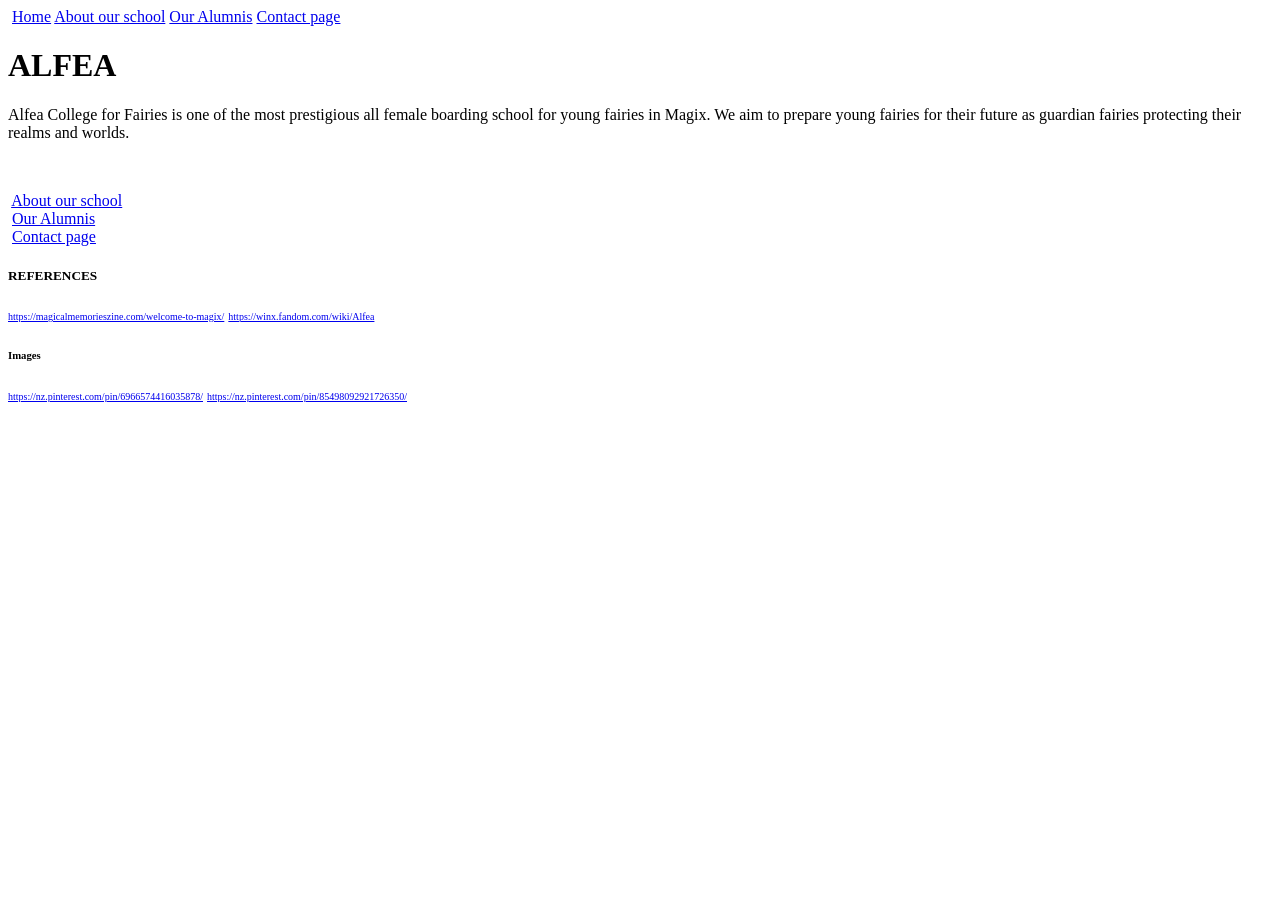
==== index.html @ e2641baf "18/03/26" ====
<!DOCTYPE html>
<html lang=en> 
<head>
  <meta charset="UTF-8">
  <title>Alfea College</title>
  <link href="style.css" rel="stylesheet">
  <link rel="icon" type="png" href="favicon.png">
  <meta name="viewport" content="width=device-width, initial-scale=1.0">
  <title>Home Page</title>
</head>

<body>
<nav>
    <img src="" alt="">
    <a href="index.html">Home</a>
    <a href="aboutpage.html">About our school</a>
    <a href="alumnipage.html">Our Alumnis</a>
    <a href="contactpage.html">Contact page</a>
</nav>

<header>
    <h1>ALFEA</h1>
    <p>Alfea College for Fairies is one of the most prestigious all female boarding school for young fairies in Magix.
      We aim to prepare young fairies for their future as guardian fairies protecting their realms and worlds.
    </p>
</header>

<main>
  <img src="" alt="">
  <p></p>


<div class="pages">
  <img src="" alt="">
  <a href="aboutpage.html">About our school</a>
</div>

<div class="pages">
  <img src="" alt="">
  <a href="alumnipage.html">Our Alumnis</a>
</div>

<div class="pages">
  <img src="" alt="">
  <a href="contactpage.html">Contact page</a>
</div>

</main>

<footer> 
  <h5>REFERENCES</h5>
   <a href="https://magicalmemorieszine.com/welcome-to-magix/" id="reference">
      https://magicalmemorieszine.com/welcome-to-magix/</a>
    
   <a href="https://winx.fandom.com/wiki/Alfea " id="reference">
    https://winx.fandom.com/wiki/Alfea</a>

  <h6>Images</h6>
  <a href="https://nz.pinterest.com/pin/6966574416035878/" id="reference">
    https://nz.pinterest.com/pin/6966574416035878/</a>
  <a href="https://nz.pinterest.com/pin/85498092921726350/" id="reference">
    https://nz.pinterest.com/pin/85498092921726350/ </a>
  
</footer>

</body>
</html>
---- style.css ----
html, body {

}

header {
    background-image: url("");
}
#reference {
    font-size: 10px;
}
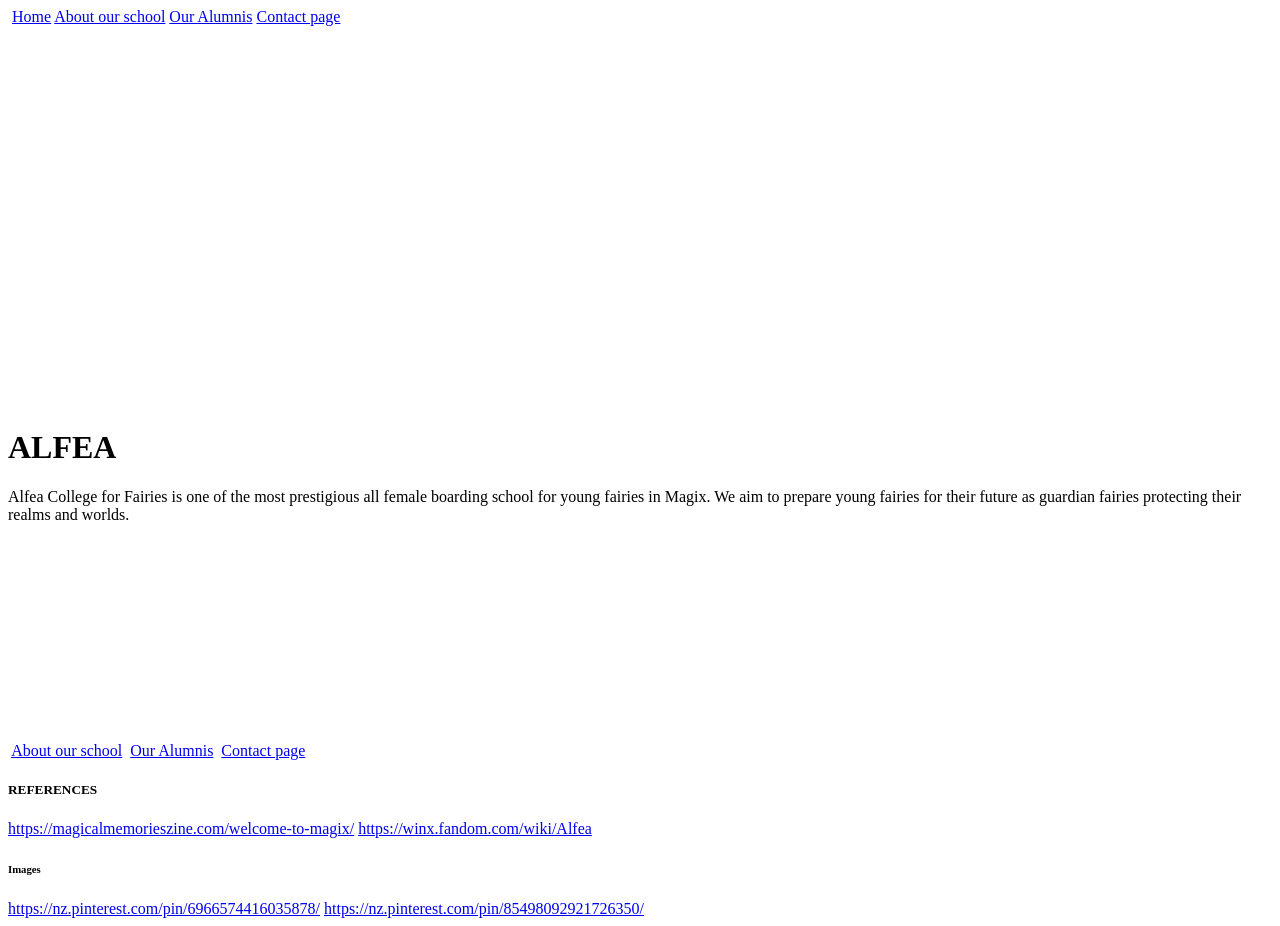
==== commit 499776ff: "20/03/26" ====
--- a/index.html
+++ b/index.html
@@ -10,58 +10,51 @@
 </head>
 
 <body>
-<nav>
+
+<div class="container">
+ <div class="navbar">
     <img src="" alt="">
     <a href="index.html">Home</a>
     <a href="aboutpage.html">About our school</a>
     <a href="alumnipage.html">Our Alumnis</a>
     <a href="contactpage.html">Contact page</a>
-</nav>
+ </div>
 
-<header>
+ <div class="header">
     <h1>ALFEA</h1>
     <p>Alfea College for Fairies is one of the most prestigious all female boarding school for young fairies in Magix.
       We aim to prepare young fairies for their future as guardian fairies protecting their realms and worlds.
     </p>
-</header>
+ </div>
 
-<main>
-  <img src="" alt="">
-  <p></p>
+ <div class="main1">
+   <img src="" alt="">
+   <p></p>
+ </div>
 
-
-<div class="pages">
-  <img src="" alt="">
-  <a href="aboutpage.html">About our school</a>
+ <div class="main2">
+   <img src="" alt="">
+   <a href="aboutpage.html">About our school</a>
+   <img src="" alt="">
+   <a href="alumnipage.html">Our Alumnis</a>
+   <img src="" alt="">
+   <a href="contactpage.html">Contact page</a>
 </div>
 
-<div class="pages">
-  <img src="" alt="">
-  <a href="alumnipage.html">Our Alumnis</a>
-</div>
-
-<div class="pages">
-  <img src="" alt="">
-  <a href="contactpage.html">Contact page</a>
-</div>
-
-</main>
-
-<footer> 
-  <h5>REFERENCES</h5>
+<div class="footer">
+   <h5>REFERENCES</h5>
    <a href="https://magicalmemorieszine.com/welcome-to-magix/" id="reference">
       https://magicalmemorieszine.com/welcome-to-magix/</a>
     
    <a href="https://winx.fandom.com/wiki/Alfea " id="reference">
     https://winx.fandom.com/wiki/Alfea</a>
 
-  <h6>Images</h6>
-  <a href="https://nz.pinterest.com/pin/6966574416035878/" id="reference">
+   <h6>Images</h6>
+   <a href="https://nz.pinterest.com/pin/6966574416035878/" id="reference">
     https://nz.pinterest.com/pin/6966574416035878/</a>
-  <a href="https://nz.pinterest.com/pin/85498092921726350/" id="reference">
+   <a href="https://nz.pinterest.com/pin/85498092921726350/" id="reference">
     https://nz.pinterest.com/pin/85498092921726350/ </a>
-  
-</footer>
+</div>
 
 </body>
 </html>
--- a/style.css
+++ b/style.css
@@ -1,10 +1,32 @@
 html, body {
 
 }
+.container {
+    display:grid;
+    grid-template: 150px / auto auto auto;
+    grid-template-columns: auto auto auto;
+    grid-template-rows: 400px 300px;
+}    
+.navbar {
+    grid-column: 1 / span 3;
+    grid-row: 1 / span 1;
 
-header {
-    background-image: url("");
 }
-#reference {
-    font-size: 10px;
+.header {
+    grid-column: 1 / span 3;
+    grid-row: 2 / span 2;
+    background-image: ;
+
 }
+.main1 {
+    grid-column: 1 / span 3;
+    grid-row: 3 / span 1;
+}
+.main2 {
+    grid-column: 1 / span 2;
+    grid-row: 4 / span 3;
+}
+.footer {
+    grid-column: 1 / span 2;
+    grid-row: 5 / span auto ;
+}
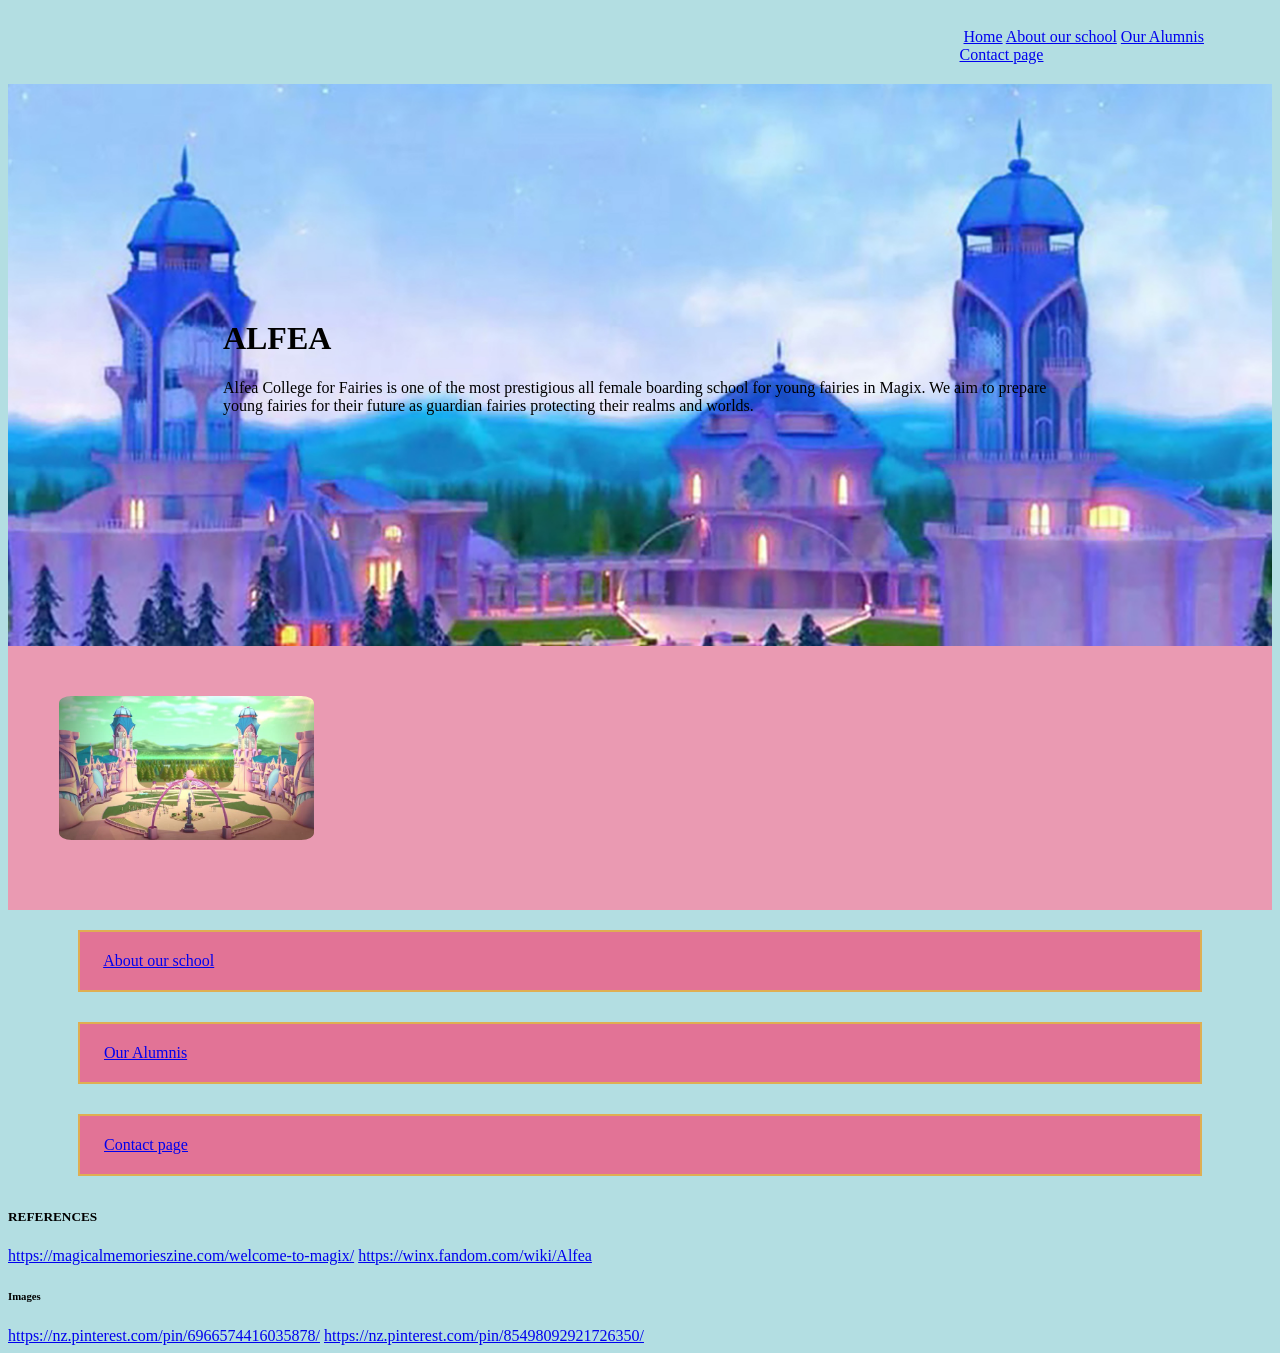
==== commit 80d1f936: "25/03/26" ====
--- a/index.html
+++ b/index.html
@@ -28,15 +28,19 @@
  </div>
 
  <div class="main1">
-   <img src="" alt="">
+   <img src="main1image.jpg" alt="Alfea college court">
    <p></p>
  </div>
 
  <div class="main2">
    <img src="" alt="">
    <a href="aboutpage.html">About our school</a>
+</div>
+<div class="main2">
    <img src="" alt="">
    <a href="alumnipage.html">Our Alumnis</a>
+</div>
+<div class="main2">
    <img src="" alt="">
    <a href="contactpage.html">Contact page</a>
 </div>
--- a/style.css
+++ b/style.css
@@ -1,32 +1,45 @@
-html, body {
+html,body {background-color: #B3DEE2;
 
 }
 .container {
     display:grid;
-    grid-template: 150px / auto auto auto;
-    grid-template-columns: auto auto auto;
-    grid-template-rows: 400px 300px;
-}    
+    grid-template-columns: auto auto auto auto;
+    grid-template-rows: max-content;
+}   
 .navbar {
-    grid-column: 1 / span 3;
-    grid-row: 1 / span 1;
-
+    grid-column: 3 / span 2;
+    align-content: center;
+    padding: 6%;
 }
 .header {
-    grid-column: 1 / span 3;
-    grid-row: 2 / span 2;
-    background-image: ;
-
-}
+    grid-column: 1 / span 4;
+    align-content: center;
+    background-color: darkorchid;
+    padding: 17%;
+    background-image: url("alfeacollege.jpg");
+    background-size: cover;
+}    
 .main1 {
-    grid-column: 1 / span 3;
-    grid-row: 3 / span 1;
+    grid-column: 1 / span 4;
+    background-color: #EA9AB2;
+    padding: 4%;
 }
 .main2 {
-    grid-column: 1 / span 2;
-    grid-row: 4 / span 3;
+    grid-column: 1 / span 4;
+    background-color: #E27396;
+    border: 2px solid rgb(223, 174, 83);
+    margin-left: 70px;
+    margin-right: 70px;
+    padding: 20px;
+    margin-bottom: 10px;
+    margin-top: 20px;
+    
 }
 .footer {
-    grid-column: 1 / span 2;
-    grid-row: 5 / span auto ;
+    grid-column: 1 / span 4;
+}
+img {
+    width: 22%;
+    height: auto;
+    border-radius: 5%;
 }
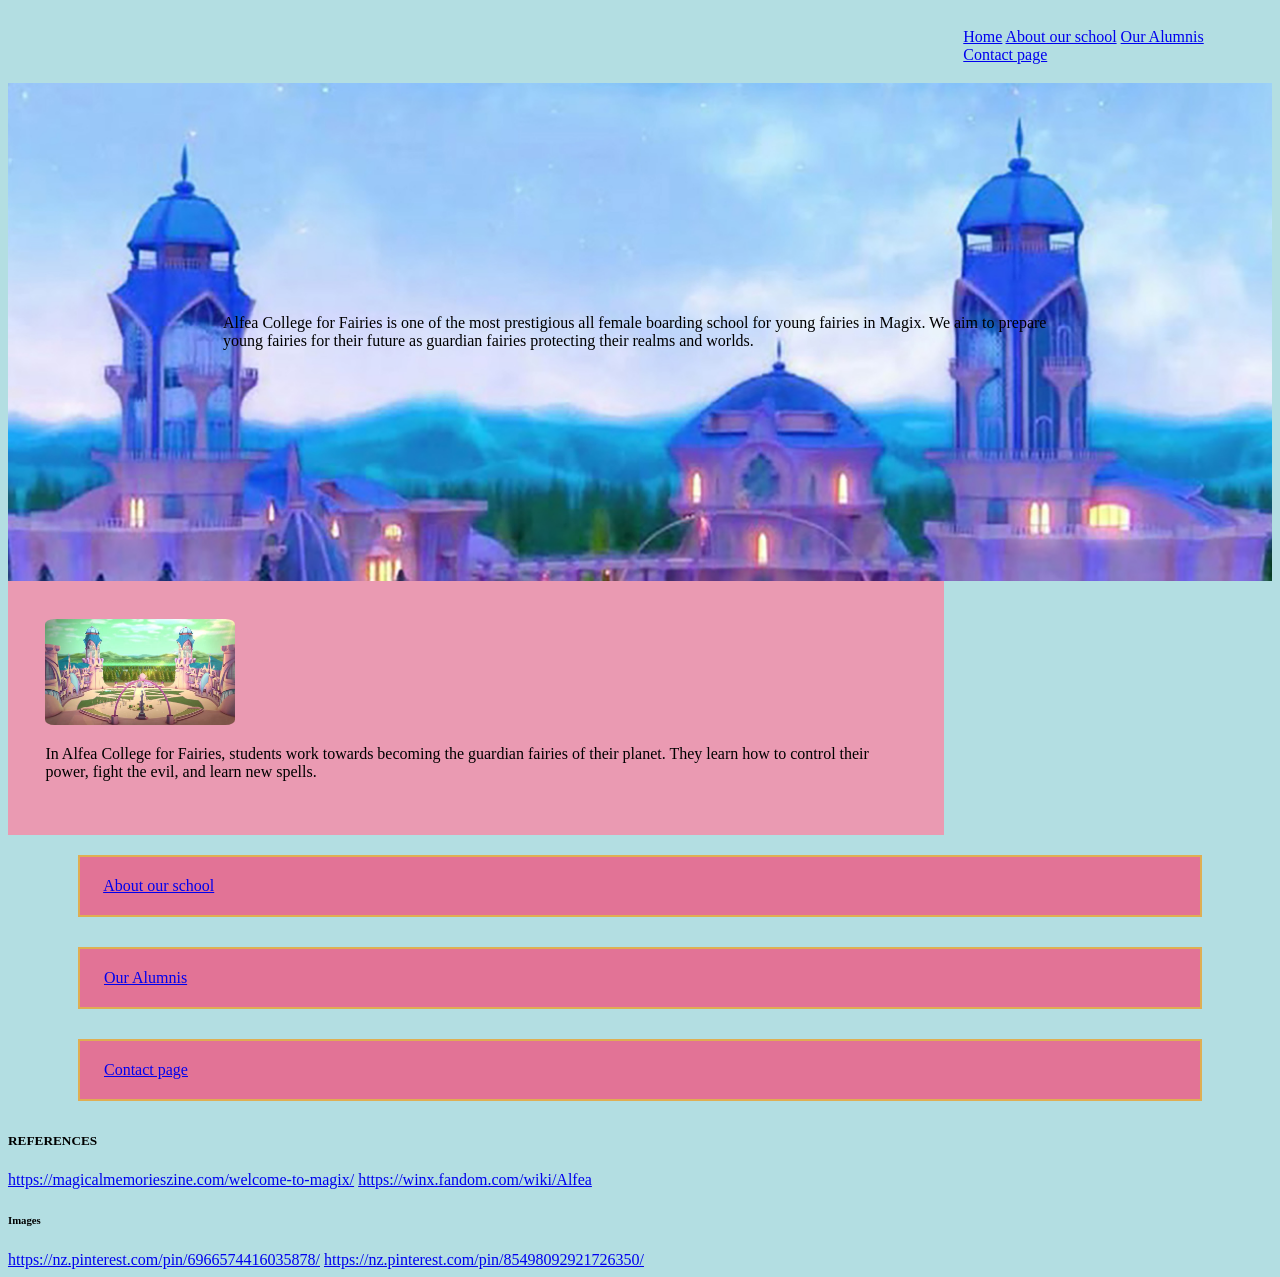
==== commit 34a53ccb: "27/03/26" ====
--- a/index.html
+++ b/index.html
@@ -13,7 +13,6 @@
 
 <div class="container">
  <div class="navbar">
-    <img src="" alt="">
     <a href="index.html">Home</a>
     <a href="aboutpage.html">About our school</a>
     <a href="alumnipage.html">Our Alumnis</a>
@@ -21,15 +20,16 @@
  </div>
 
  <div class="header">
-    <h1>ALFEA</h1>
-    <p>Alfea College for Fairies is one of the most prestigious all female boarding school for young fairies in Magix.
+   <p>Alfea College for Fairies is one of the most prestigious all female boarding school for young fairies in Magix.
       We aim to prepare young fairies for their future as guardian fairies protecting their realms and worlds.
-    </p>
+   </p>
  </div>
 
  <div class="main1">
    <img src="main1image.jpg" alt="Alfea college court">
-   <p></p>
+   <p>In Alfea College for Fairies, students work towards becoming the guardian fairies of their planet. They learn how to control their power, fight the evil, and learn new spells.
+      
+   </p>
  </div>
 
  <div class="main2">
--- a/style.css
+++ b/style.css
@@ -1,31 +1,31 @@
 html,body {background-color: #B3DEE2;
-
 }
 .container {
     display:grid;
-    grid-template-columns: auto auto auto auto;
+    grid-template-columns: auto auto auto;
     grid-template-rows: max-content;
 }   
 .navbar {
-    grid-column: 3 / span 2;
+    grid-column: 2 / span 2;
     align-content: center;
     padding: 6%;
 }
 .header {
-    grid-column: 1 / span 4;
-    align-content: center;
+    grid-column: 1 / span 3;
+    align-items: center;
+    justify-content: center;
     background-color: darkorchid;
     padding: 17%;
     background-image: url("alfeacollege.jpg");
     background-size: cover;
 }    
 .main1 {
-    grid-column: 1 / span 4;
     background-color: #EA9AB2;
     padding: 4%;
+    justify-content: right;
 }
 .main2 {
-    grid-column: 1 / span 4;
+    grid-column: 1 / span 3;
     background-color: #E27396;
     border: 2px solid rgb(223, 174, 83);
     margin-left: 70px;
@@ -36,10 +36,14 @@
     
 }
 .footer {
-    grid-column: 1 / span 4;
+    grid-column: 1 / span 3;
 }
 img {
     width: 22%;
     height: auto;
     border-radius: 5%;
+    grid-column: 1;
+}
+h1{
+    justify-self: center;
 }
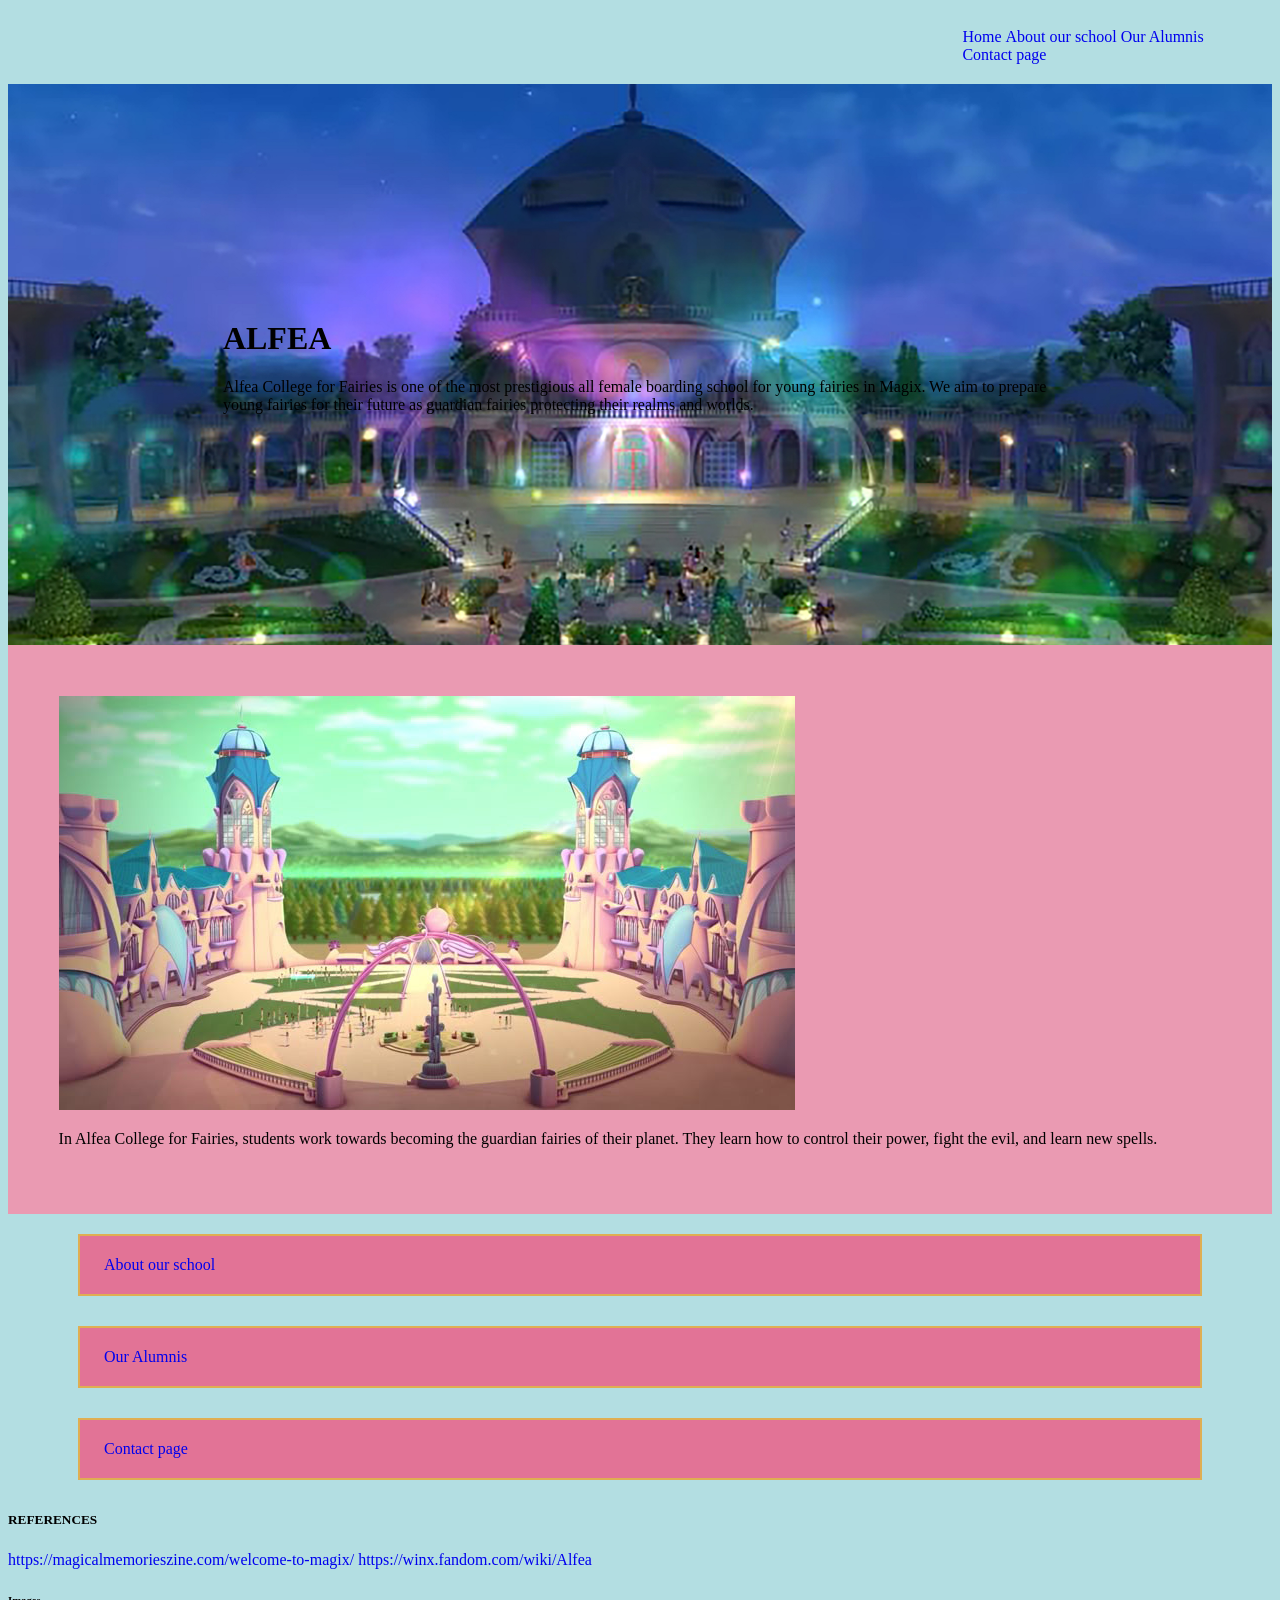
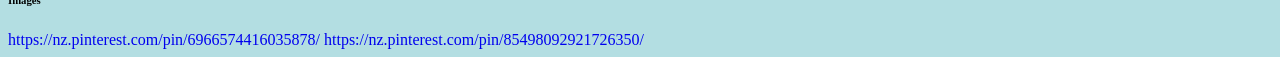
==== commit f16f9ebd: "30/03/26" ====
--- a/index.html
+++ b/index.html
@@ -20,6 +20,7 @@
  </div>
 
  <div class="header">
+   <h1>ALFEA</h1>
    <p>Alfea College for Fairies is one of the most prestigious all female boarding school for young fairies in Magix.
       We aim to prepare young fairies for their future as guardian fairies protecting their realms and worlds.
    </p>
--- a/style.css
+++ b/style.css
@@ -7,8 +7,9 @@
 }   
 .navbar {
     grid-column: 2 / span 2;
-    align-content: center;
+    align-content: right;
     padding: 6%;
+    
 }
 .header {
     grid-column: 1 / span 3;
@@ -16,10 +17,11 @@
     justify-content: center;
     background-color: darkorchid;
     padding: 17%;
-    background-image: url("alfeacollege.jpg");
+    background-image: url("alfea2edit1.jpg");
     background-size: cover;
 }    
 .main1 {
+    grid-column: 1 / span 3;
     background-color: #EA9AB2;
     padding: 4%;
     justify-content: right;
@@ -38,12 +40,12 @@
 .footer {
     grid-column: 1 / span 3;
 }
-img {
-    width: 22%;
-    height: auto;
-    border-radius: 5%;
-    grid-column: 1;
+a {
+    text-decoration: none;
+    font-family: Cambria, Cochin, Georgia, Times, 'Times New Roman', serif;
 }
-h1{
-    justify-self: center;
+.container2 {
+    display: grid;
+    grid-template-columns: auto auto;
+    grid-template-rows: max-content;
 }
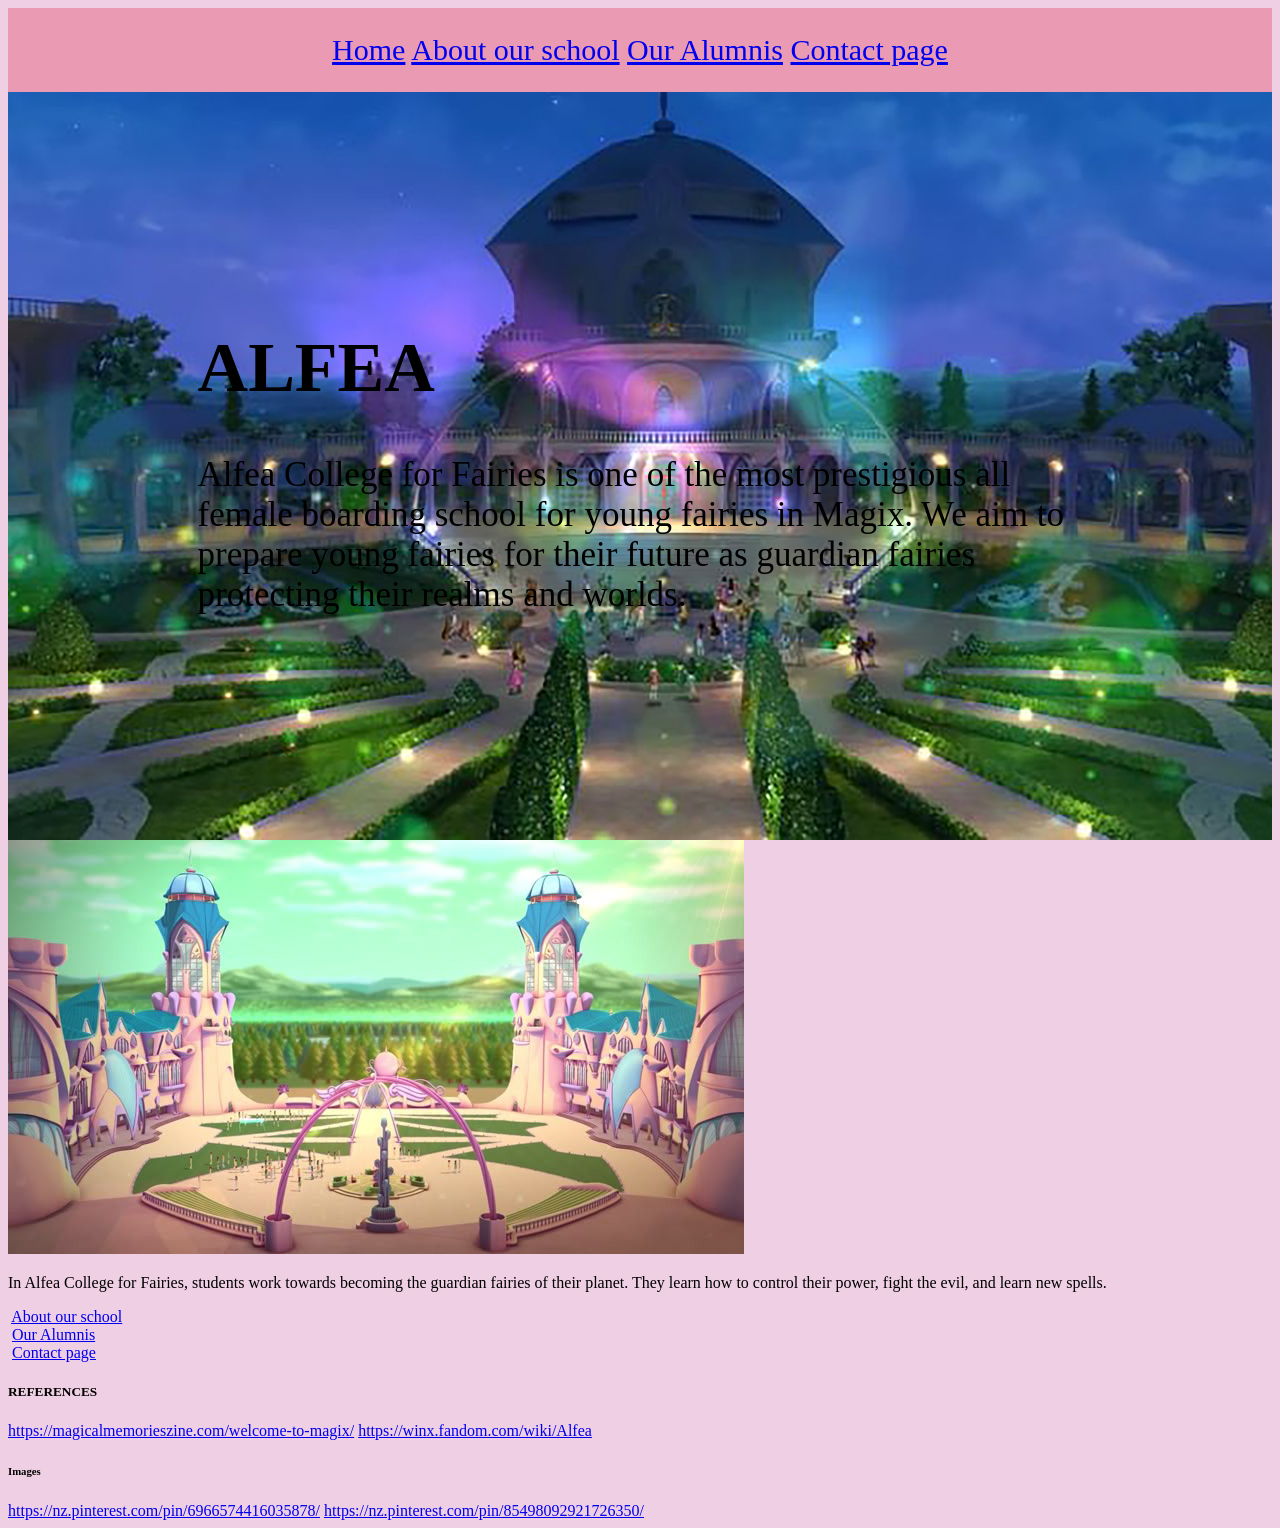
==== commit db9958df: "31/03/26" ====
--- a/index.html
+++ b/index.html
@@ -11,6 +11,7 @@
 
 <body>
 
+<nav>
 <div class="container">
  <div class="navbar">
     <a href="index.html">Home</a>
@@ -18,20 +19,24 @@
     <a href="alumnipage.html">Our Alumnis</a>
     <a href="contactpage.html">Contact page</a>
  </div>
+</nav>
 
+<header>
  <div class="header">
    <h1>ALFEA</h1>
    <p>Alfea College for Fairies is one of the most prestigious all female boarding school for young fairies in Magix.
       We aim to prepare young fairies for their future as guardian fairies protecting their realms and worlds.
    </p>
  </div>
+</header>
 
+<main>
  <div class="main1">
    <img src="main1image.jpg" alt="Alfea college court">
-   <p>In Alfea College for Fairies, students work towards becoming the guardian fairies of their planet. They learn how to control their power, fight the evil, and learn new spells.
-      
+   <p>In Alfea College for Fairies, students work towards becoming the guardian fairies of their planet. They learn how to control their power, fight the evil, and learn new spells.  
    </p>
  </div>
+
 
  <div class="main2">
    <img src="" alt="">
@@ -45,7 +50,9 @@
    <img src="" alt="">
    <a href="contactpage.html">Contact page</a>
 </div>
+</main>
 
+<footer>
 <div class="footer">
    <h5>REFERENCES</h5>
    <a href="https://magicalmemorieszine.com/welcome-to-magix/" id="reference">
@@ -60,6 +67,7 @@
    <a href="https://nz.pinterest.com/pin/85498092921726350/" id="reference">
     https://nz.pinterest.com/pin/85498092921726350/ </a>
 </div>
+</footer>
 
 </body>
 </html>
--- a/style.css
+++ b/style.css
@@ -1,51 +1,39 @@
-html,body {background-color: #B3DEE2;
+html,body {background-color: #EFCFE3;
 }
 .container {
-    display:grid;
-    grid-template-columns: auto auto auto;
-    grid-template-rows: max-content;
+  display: grid;
+  grid-template-columns: auto auto auto auto;
+  grid-template-rows: max-content;
+}
+nav {
+    background-color: #EA9AB2;
+    
+    align-content: center;
+    padding: 25px; 
 }   
 .navbar {
-    grid-column: 2 / span 2;
-    align-content: right;
-    padding: 6%;
-    
+    grid-column: 3 / span 2;
+    font-size: 30px;
+    text-decoration: none;
+    word-spacing: 2%;
+    justify-content: right;
+
 }
 .header {
-    grid-column: 1 / span 3;
-    align-items: center;
-    justify-content: center;
-    background-color: darkorchid;
-    padding: 17%;
-    background-image: url("alfea2edit1.jpg");
-    background-size: cover;
+  grid-column: 1/ span 4; 
+  background-image: url("alfea2edit1.jpg"); 
+  background-size: cover;
+  padding: 15%;
+  font-size: 35px;
 }    
 .main1 {
-    grid-column: 1 / span 3;
-    background-color: #EA9AB2;
-    padding: 4%;
-    justify-content: right;
+   grid-column: 2 / span 2;
 }
+
 .main2 {
-    grid-column: 1 / span 3;
-    background-color: #E27396;
-    border: 2px solid rgb(223, 174, 83);
-    margin-left: 70px;
-    margin-right: 70px;
-    padding: 20px;
-    margin-bottom: 10px;
-    margin-top: 20px;
+    grid-column: 2 / span 2;
     
 }
 .footer {
     grid-column: 1 / span 3;
 }
-a {
-    text-decoration: none;
-    font-family: Cambria, Cochin, Georgia, Times, 'Times New Roman', serif;
-}
-.container2 {
-    display: grid;
-    grid-template-columns: auto auto;
-    grid-template-rows: max-content;
-}
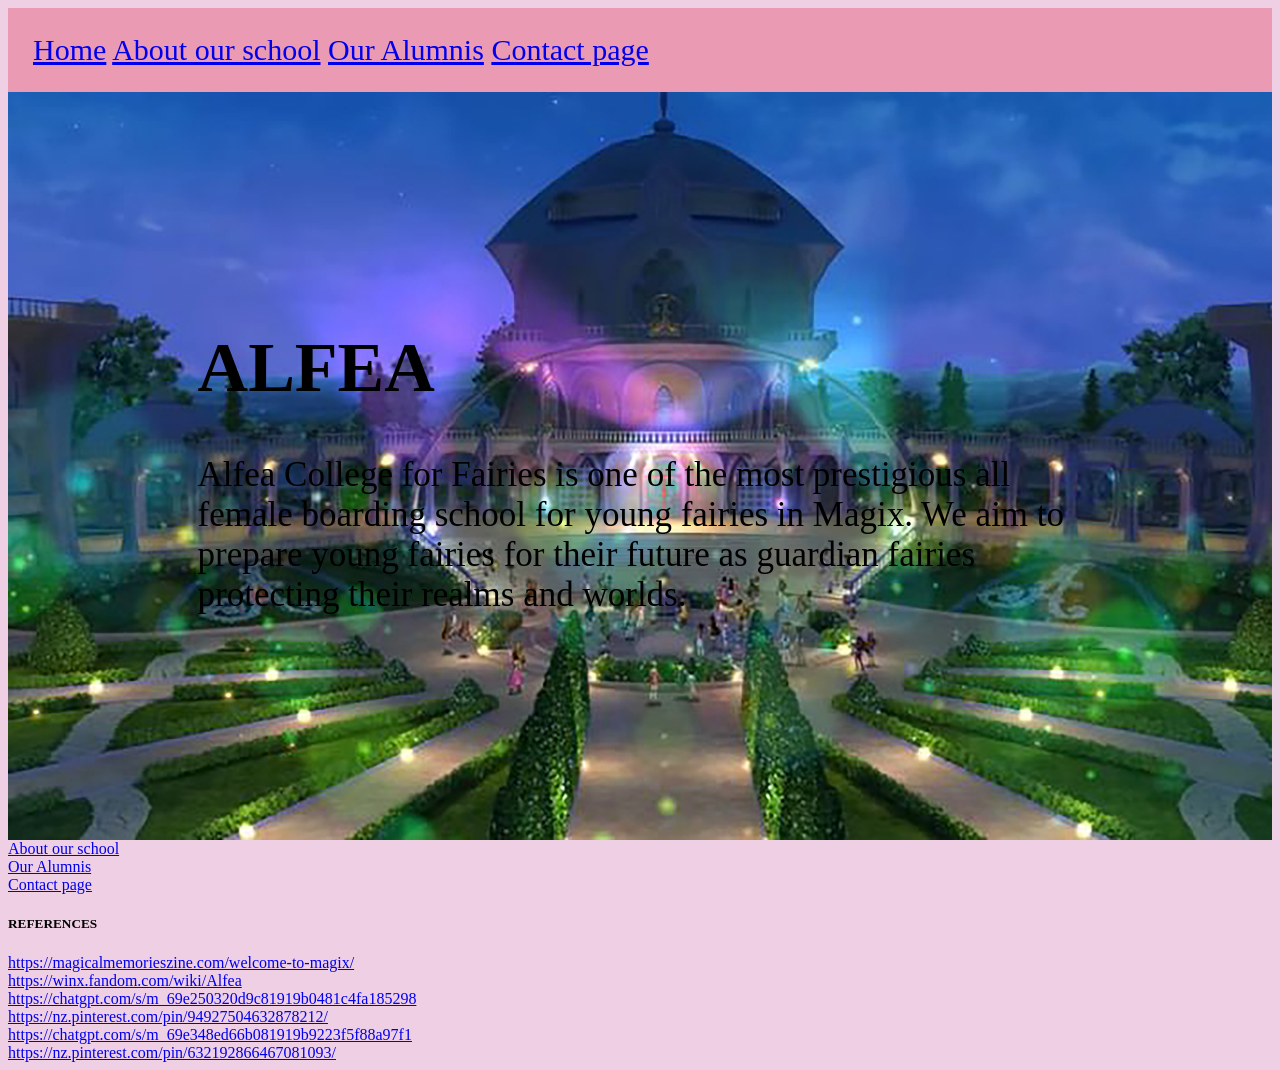
==== commit 5d9bedf8: "Test" ====
--- a/index.html
+++ b/index.html
@@ -4,15 +4,12 @@
   <meta charset="UTF-8">
   <title>Alfea College</title>
   <link href="style.css" rel="stylesheet">
-  <link rel="icon" type="png" href="favicon.png">
-  <meta name="viewport" content="width=device-width, initial-scale=1.0">
-  <title>Home Page</title>
+  <link rel="icon" type="png" href="Image/alfea_logo.png">
 </head>
 
 <body>
 
 <nav>
-<div class="container">
  <div class="navbar">
     <a href="index.html">Home</a>
     <a href="aboutpage.html">About our school</a>
@@ -23,50 +20,47 @@
 
 <header>
  <div class="header">
-   <h1>ALFEA</h1>
-   <p>Alfea College for Fairies is one of the most prestigious all female boarding school for young fairies in Magix.
-      We aim to prepare young fairies for their future as guardian fairies protecting their realms and worlds.
-   </p>
+    <h1>ALFEA</h1>
+    <p>Alfea College for Fairies is one of the most prestigious all female boarding school for young fairies in Magix.
+      We aim to prepare young fairies for their future as guardian fairies protecting their realms and worlds. 
+    </p>
  </div>
 </header>
 
 <main>
- <div class="main1">
-   <img src="main1image.jpg" alt="Alfea college court">
-   <p>In Alfea College for Fairies, students work towards becoming the guardian fairies of their planet. They learn how to control their power, fight the evil, and learn new spells.  
-   </p>
+ <div class="button">
+   <a href="aboutpage.html">About our school</a>
  </div>
-
-
- <div class="main2">
-   <img src="" alt="">
-   <a href="aboutpage.html">About our school</a>
-</div>
-<div class="main2">
-   <img src="" alt="">
+ <div class="button">
    <a href="alumnipage.html">Our Alumnis</a>
-</div>
-<div class="main2">
-   <img src="" alt="">
+ </div>
+ <div class="button">
    <a href="contactpage.html">Contact page</a>
-</div>
+ </div>
 </main>
 
 <footer>
-<div class="footer">
+ <div class="footer">
    <h5>REFERENCES</h5>
-   <a href="https://magicalmemorieszine.com/welcome-to-magix/" id="reference">
+   <a href="https://magicalmemorieszine.com/welcome-to-magix/">
       https://magicalmemorieszine.com/welcome-to-magix/</a>
-    
-   <a href="https://winx.fandom.com/wiki/Alfea " id="reference">
+<br>
+   <a href="https://winx.fandom.com/wiki/Alfea ">
     https://winx.fandom.com/wiki/Alfea</a>
+<br>
+   <a href="https://chatgpt.com/s/m_69e250320d9c81919b0481c4fa185298">
+      https://chatgpt.com/s/m_69e250320d9c81919b0481c4fa185298</a>
+<br>
+   <a href="https://nz.pinterest.com/pin/94927504632878212/">
+      https://nz.pinterest.com/pin/94927504632878212/</a>
+<br>
+   <a href="https://chatgpt.com/s/m_69e348ed66b081919b9223f5f88a97f1">
+      https://chatgpt.com/s/m_69e348ed66b081919b9223f5f88a97f1</a>
+<br>
+   <a href="https://nz.pinterest.com/pin/632192866467081093/">
+      https://nz.pinterest.com/pin/632192866467081093/</a>
 
-   <h6>Images</h6>
-   <a href="https://nz.pinterest.com/pin/6966574416035878/" id="reference">
-    https://nz.pinterest.com/pin/6966574416035878/</a>
-   <a href="https://nz.pinterest.com/pin/85498092921726350/" id="reference">
-    https://nz.pinterest.com/pin/85498092921726350/ </a>
-</div>
+ </div>  
 </footer>
 
 </body>
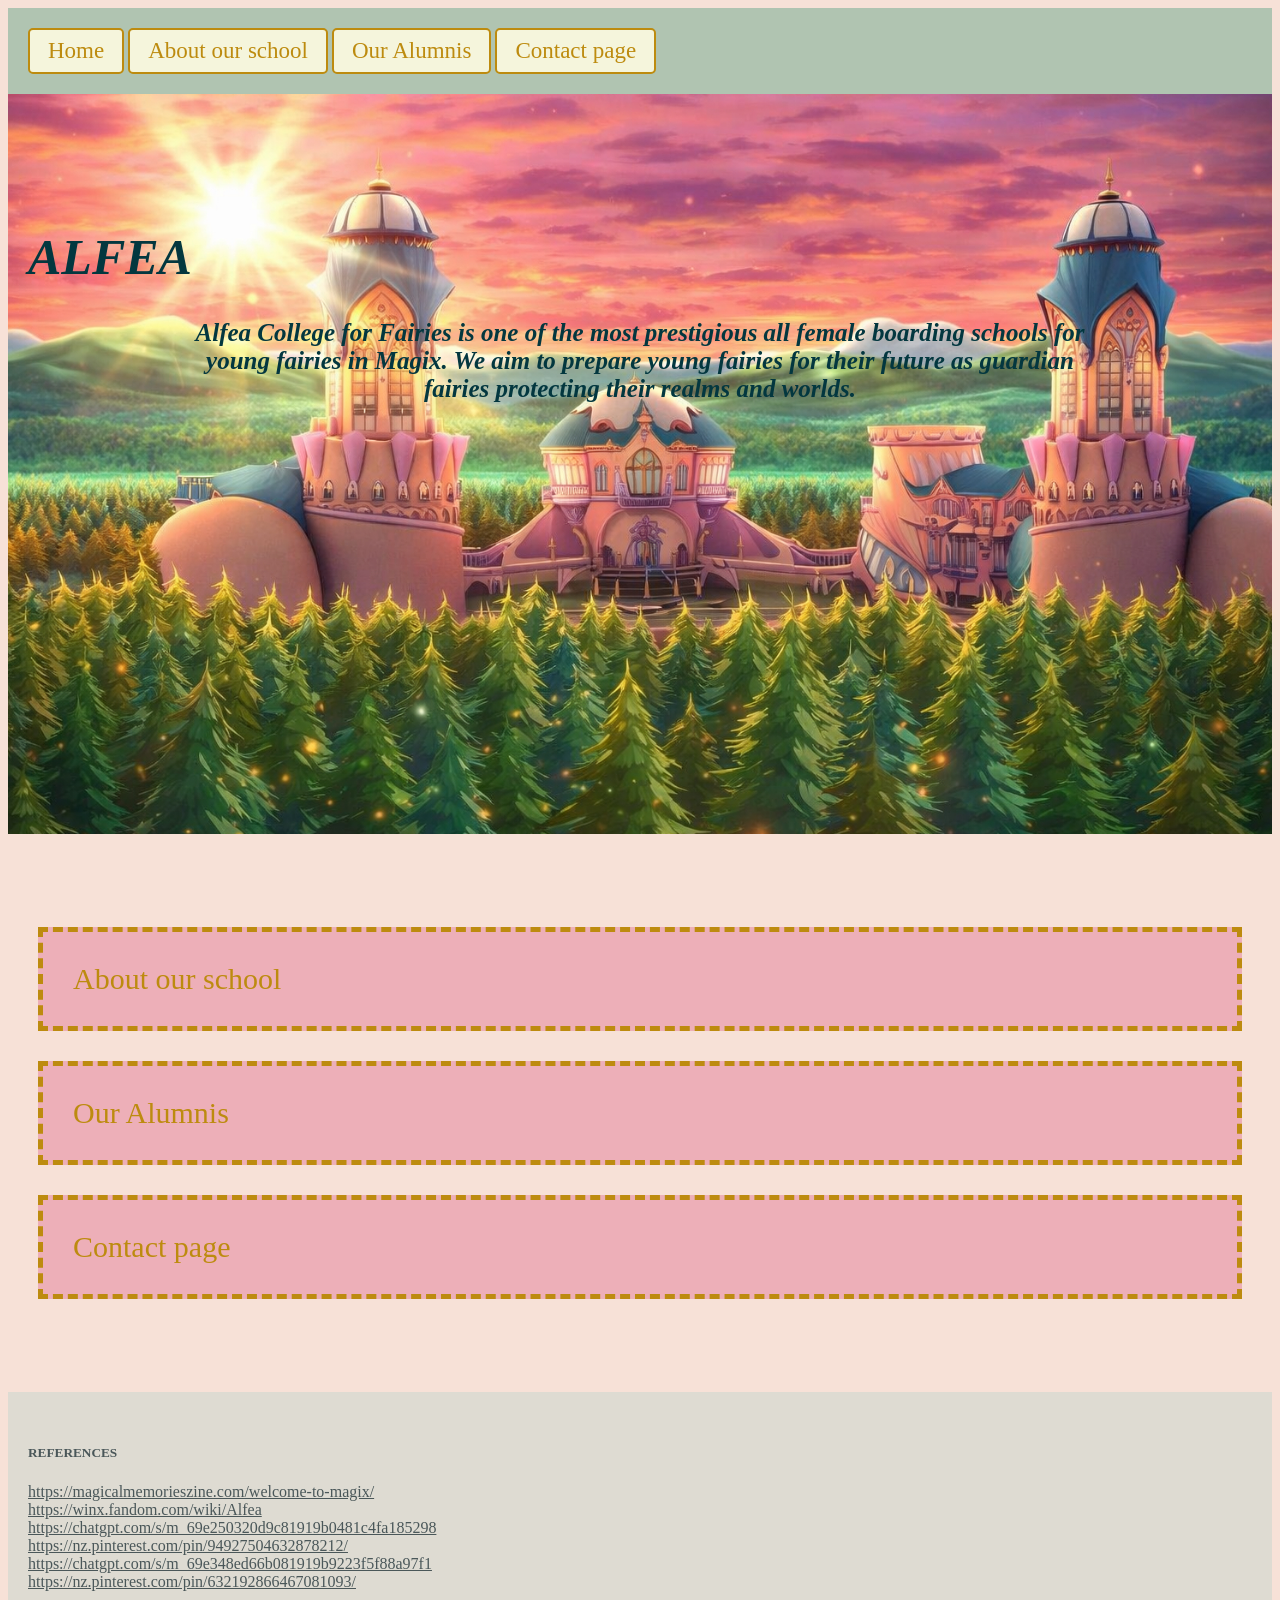
==== commit 8ca24113: "24/04/26" ====
--- a/index.html
+++ b/index.html
@@ -21,7 +21,7 @@
 <header>
  <div class="header">
     <h1>ALFEA</h1>
-    <p>Alfea College for Fairies is one of the most prestigious all female boarding school for young fairies in Magix.
+    <p>Alfea College for Fairies is one of the most prestigious all female boarding schools for young fairies in Magix.
       We aim to prepare young fairies for their future as guardian fairies protecting their realms and worlds. 
     </p>
  </div>
--- a/style.css
+++ b/style.css
@@ -1,39 +1,138 @@
-html,body {background-color: #EFCFE3;
-}
-.container {
-  display: grid;
-  grid-template-columns: auto auto auto auto;
-  grid-template-rows: max-content;
+html, body {
+  background-color: #F7E1D7;
 }
 nav {
-    background-color: #EA9AB2;
-    
-    align-content: center;
-    padding: 25px; 
+  padding: 20px;
+  gap: 25px;
+  background-color: #B0C4B1;
+  justify-items: center;
+  align-items: center;
+
 }   
-.navbar {
-    grid-column: 3 / span 2;
-    font-size: 30px;
-    text-decoration: none;
-    word-spacing: 2%;
-    justify-content: right;
+.navbar a {
+  display: inline-block;
+  text-decoration: none;
+  font-size: 23px;
+  font-family: Georgia, 'Times New Roman', Times, serif;
+  color: rgb(189, 139, 15);
+  padding: 8px 18px;
+  background-color: beige;
+  border-radius: 5px;
+  border: 2px double rgb(189, 139, 15);
+  
+}
+header{ 
+  padding: 100px 20px;
+  background-image: url("Image/alfea_banner.jpg");
+  height: 60vh;
+  background-size: cover;
+  background-position: center; 
+  
+}
+.header {
+  font-family: Cambria, Cochin, Georgia, Times, 'Times New Roman', serif;
+  font-size: 25px;
+  font-style: italic;
+  color: #03373f;
+  font-weight: 550;
+  justify-items: center;
+  
+}
+.header p {
+  margin-left: 150px;
+  margin-right: 150px;
+  text-align: center;
+}
+main {
+  justify-items: center;
+  padding-top: 5%;
+  padding-bottom: 5%;
+}
+.button {
+  background-color: #EDAFB8;
+  border: 5px dashed rgb(189, 139, 15);
+  margin: 30px;
+  padding: 30px;
+}
+.button a {
+  color: rgb(189, 139, 15);
+  text-decoration: none;
+  font-size: 30px;
+}
+footer {
+  background-color: #DEDBD2;
+  padding-top: 30px; 
+  padding-bottom: 30px;
+}
+.footer a {
+  color: #4A5759;
 
 }
-.header {
-  grid-column: 1/ span 4; 
-  background-image: url("alfea2edit1.jpg"); 
-  background-size: cover;
-  padding: 15%;
-  font-size: 35px;
-}    
-.main1 {
-   grid-column: 2 / span 2;
+.footer {
+  color: #4A5759;
+  margin: 20px;
 }
+.about {
+  margin-left: 20%;
+  margin-right: 20%;
+  justify-items: center;
+  font-size: 23px;
+  color: rgb(189, 139, 15);
+  
+}
+.about img {
+  width: 70%;
+  height: auto;
+  display: block;
+  margin-left: auto;
+  margin-right: auto;
+  border-radius: 10px;
+}
+.about p {
+  background-color: #B0C4B1;
+  color: #4A5759;
+  border: 6px double rgb(189, 139, 15);
+  font-size: 26px;
+  padding: 50px;
+}
+.about h1{
+  border: 5px double rgb(189, 139, 15);
+  padding: 20px;
+  background-color: beige;
+}
+.contact {
+  background-color: beige;
+  padding: 5%;
+  color: rgb(189, 139, 15);
+  border: 3px double rgb(189, 139, 15);
+}
+.contact p {
+  text-decoration: underline;
+}
+.container2 {
+  margin-top: 20px;
+  margin: 20px;
+  display: grid;
+  grid-template-columns: repeat(4, minmax(250px, 1fr));
+  grid-template-rows: repeat(4, auto);
+  gap: 25px;
+}
+.alumnis p {
+  font-size: 23px;
+  color: rgb(189, 139, 15);
+  text-align:center;
+  margin: 10px
 
-.main2 {
-    grid-column: 2 / span 2;
-    
 }
-.footer {
-    grid-column: 1 / span 3;
+.alumnis {
+  background-color: beige;
+  border: 3px double rgb(189, 139, 15);
+
 }
+.alumnis img {
+  display: block;
+  margin-left: auto;
+  margin-right: auto;
+  border-radius: 50%;
+  margin-top: 10px;
+}
